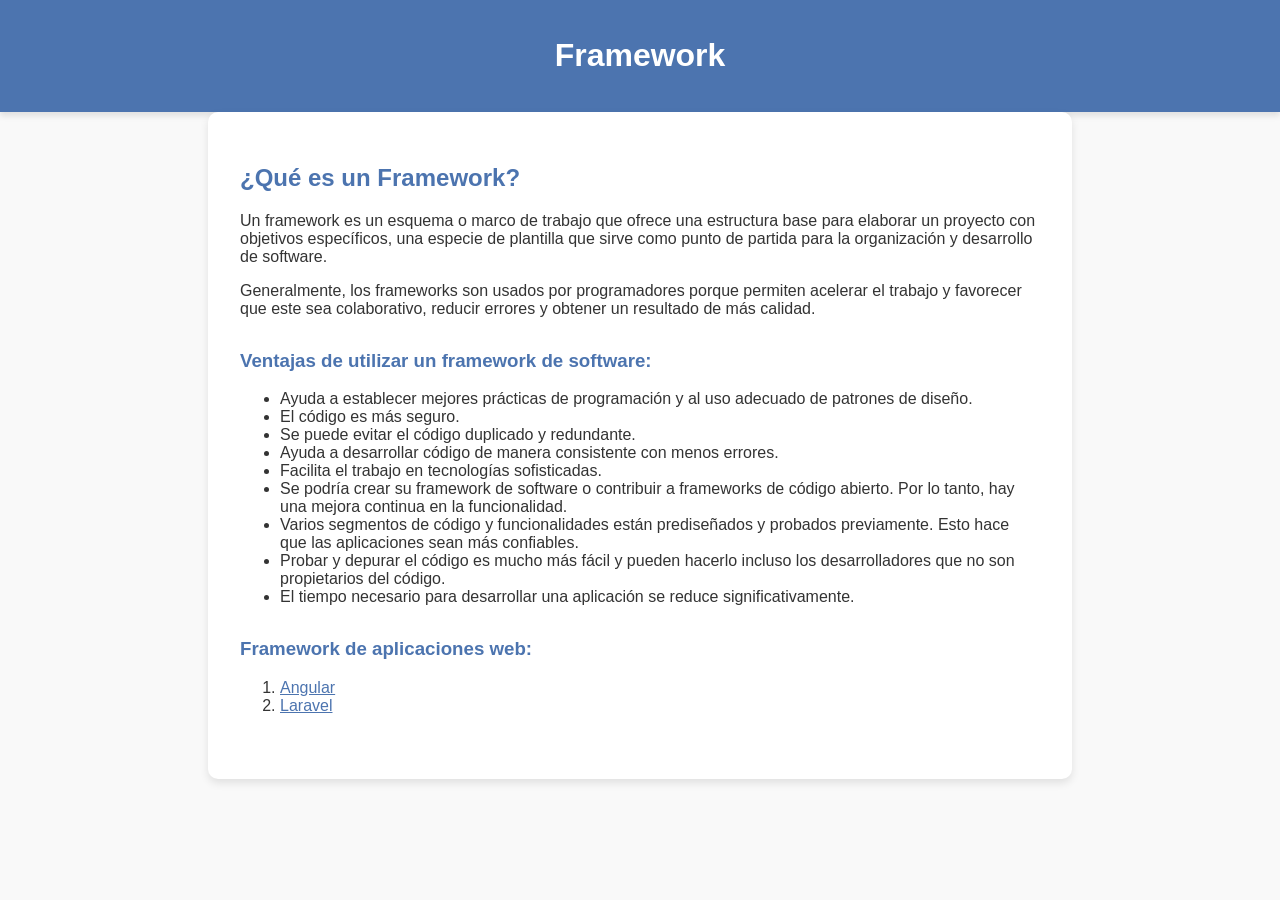
==== Lucia/index.html @ f78f1130 "Commit 1" ====
<!doctype html>
<html class="no-js" lang="">

<head>
  <meta charset="utf-8">
  <meta name="viewport" content="width=device-width, initial-scale=1">
  <title>Framework</title>
  <link rel="stylesheet" href="style.css">
  <script src="app.js"></script>
  <meta name="description" content="">

  <meta property="og:title" content="">
  <meta property="og:type" content="">
  <meta property="og:url" content="">
  <meta property="og:image" content="">
  <meta property="og:image:alt" content="">

  <link rel="icon" href="framework-icono.png" sizes="any">
  <link rel="apple-touch-icon" href="framework-icono.png">

  <link rel="manifest" href="../site.webmanifest">
  <meta name="theme-color" content="#fafafa">
</head>

<body>
<header>
  <h1>Framework</h1>
</header>

<main>
  <section id="introduccionFramework">
    <h2>¿Qué es un Framework?</h2>
    <p>Un framework es un esquema o marco de trabajo que ofrece una estructura base para elaborar un proyecto con objetivos específicos, una especie de plantilla que sirve como punto de partida para la organización y desarrollo de software.</p>
    <p>Generalmente, los frameworks son usados por programadores porque permiten acelerar el trabajo y favorecer que este sea colaborativo, reducir errores y obtener un resultado de más calidad.</p>
  </section>

  <section id="ventajas">
    <h3>Ventajas de utilizar un framework de software:</h3>
    <ul>
      <li>Ayuda a establecer mejores prácticas de programación y al uso adecuado de patrones de diseño.</li>
      <li>El código es más seguro.</li>
      <li>Se puede evitar el código duplicado y redundante.</li>
      <li>Ayuda a desarrollar código de manera consistente con menos errores.</li>
      <li>Facilita el trabajo en tecnologías sofisticadas.</li>
      <li>Se podría crear su framework de software o contribuir a frameworks de código abierto. Por lo tanto, hay una mejora continua en la funcionalidad.</li>
      <li>Varios segmentos de código y funcionalidades están prediseñados y probados previamente. Esto hace que las aplicaciones sean más confiables.</li>
      <li>Probar y depurar el código es mucho más fácil y pueden hacerlo incluso los desarrolladores que no son propietarios del código.</li>
      <li>El tiempo necesario para desarrollar una aplicación se reduce significativamente.</li>
    </ul>
  </section>

  <section id="tipos">
    <h3>Framework de aplicaciones web:</h3>
    <ol>
      <li><a href="angular.html" target="_blank">Angular</a></li>
      <li><a href="Lucas/laravel.html" target="_blank">Laravel</a></li>
    </ol>
  </section>
</main>
</body>
</html>
---- Lucia/style.css ----
body {
  font-family: Arial, sans-serif;
  margin: 0;
  padding: 0;
  background-color: #f9f9f9;
  color: #333;
}

header {
  background-color: #4c74af;
  color: white;
  text-align: center;
  padding: 1rem 0;
  box-shadow: 0 4px 6px rgba(0, 0, 0, 0.1);
}

main {
  padding: 2rem;
  max-width: 800px;
  margin: 0 auto;
  background-color: white;
  border-radius: 10px;
  box-shadow: 0 4px 8px rgba(0, 0, 0, 0.1);
  margin-bottom: 70px;
}

section {
  margin-bottom: 2rem;
}

h2, h3, a {
  color: #4c74af;
}

button {
  background-color: #4c74af;
  color: white;
  border: none;
  padding: 0.5rem 1rem;
  border-radius: 5px;
  cursor: pointer;
  box-shadow: 0 2px 4px rgba(0, 0, 0, 0.2);
  transition: background-color 0.3s;
}

button:hover {
  background-color: #4c74af;
}

footer {
  text-align: center;
  padding: 1rem;
  background-color: #4c74af;
  color: white;
  position: fixed;
  bottom: 0;
  width: 100%;
}

.hidden {
  display: none;
}
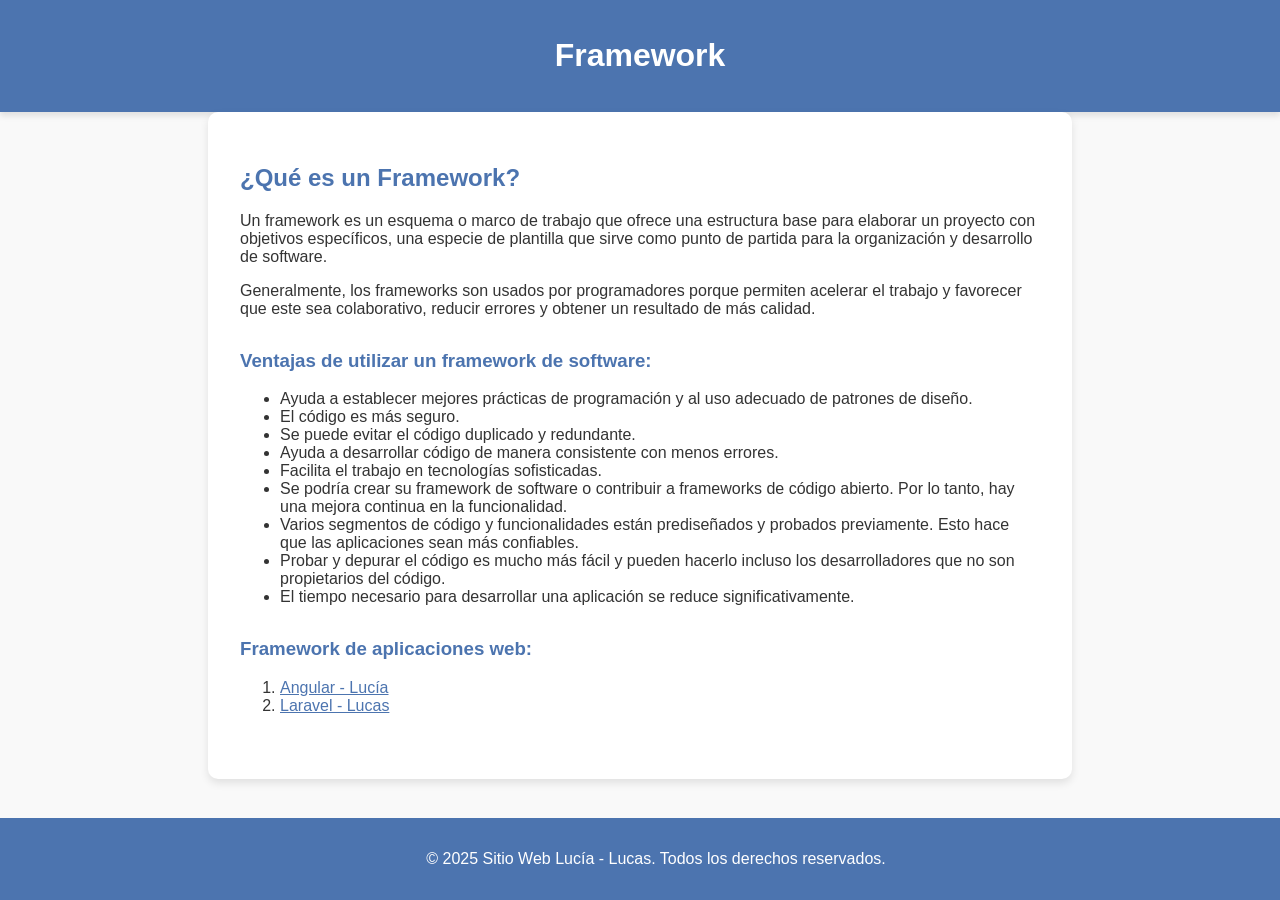
==== commit b3bfdf40: "commit 14" ====
--- a/Lucia/index.html
+++ b/Lucia/index.html
@@ -52,10 +52,13 @@
   <section id="tipos">
     <h3>Framework de aplicaciones web:</h3>
     <ol>
-      <li><a href="angular.html" target="_blank">Angular</a></li>
-      <li><a href="Lucas/laravel.html" target="_blank">Laravel</a></li>
+      <li><a href="../Lucia/angular.html" target="_blank">Angular - Lucía</a></li>
+      <li><a href="../Lucas/laravel.html" target="_blank">Laravel - Lucas</a></li>
     </ol>
   </section>
 </main>
+  <footer>
+    <p>&copy; 2025 Sitio Web Lucía - Lucas. Todos los derechos reservados.</p>
+  </footer>
 </body>
 </html>
